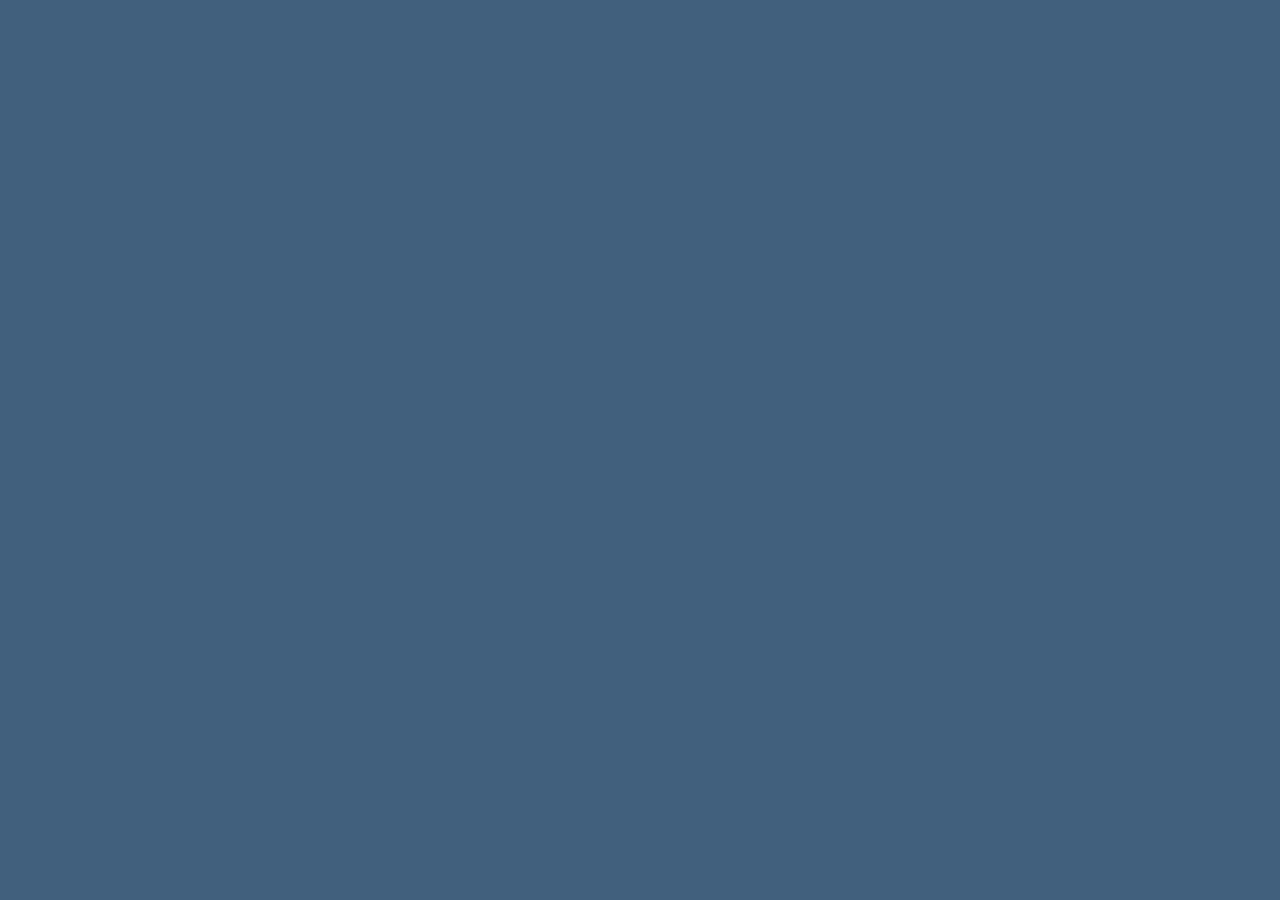
==== pages/art/art.html @ 1011e65c "Moved out art-objects and pictures to be used by more pages, initialized the art page." ====
<!DOCTYPE html>
<html lang="en" dir="ltr">
<head>
    <meta charset="utf-8">

    <link rel="stylesheet" href="../../index.css">
</head>
<body>

    <nav class="new-nav"></nav>
    <div class="centering">
        <img class="display-img" />
    </div>
    <div class="title-div">
        <h1 class="title"></h1>
        <p class="info"></p>
    </div>
    <div class="copy-box">
        <p class="copy"></p>
    </div>

    <script src="art.js"></script>
</body>
---- index.css ----
html{
  font-size: 2vmax;
  height: fit-content;
  width: fit-content;
}
body {
  position: absolute;
  height: 100%;
  width: 100%;
  background-color: rgb(65,96,126);
  background-size: 300px;
  margin: 0;
  color: rgb(227, 230, 230);
}
nav {
  position: fixed;
  width: 20vw;
  right: -22vw;
  top: 0;
  height: 100vh;
  padding-left: 0.5rem;
  padding-top: 1rem;
  z-index: 1;
  button {
      position: absolute;
      top: 10vh;
      left: -1.47rem;
      font-size: 1.5rem;
      background: none;
      color: rgb(227, 230, 230);
      font-weight: bold;
      border: none;
      &:hover {
          color: rgb(214,190,103);
      }
      &:active{
          color: rgb(65,96,126);
      }
      .backdrop {
          box-shadow: 0 0 0.5rem 0.5rem rgb(216,87,133);
          top: -0.3rem;
      }
  }
  a {
      color: rgb(214,190,103);
      text-decoration: none;
      font-size: 1rem;
      font-weight: bold;
      &:hover {
          color: rgb(227, 230, 230);
      }
      &:active{
          color: rgb(65,96,126);
      }
  }
  .credit {
      font-size: 0.5rem;
  }
  .backdrop {
      background-color: rgb(216,87,133);
      box-shadow: 0 0 1rem 1rem rgb(216,87,133);
  }
  ul {
      margin-top: 0;
  }
}
#mainWrapper {
  position: absolute;
  min-width: 75%;
  min-height: 75%;
  margin: 5%;
}
#backgroundBalls {
  position: absolute;
  width: 100%;
  height: 100%;
  z-index: -1;
}
h1 {
  width: fit-content;
  font-size: 3rem;
  padding: 0.5rem;
  margin: 0;
}
p {
  font-size: 1rem;
  margin: 0;
}
.wrapper {
  position: relative;
  width: fit-content;
  height: fit-content;
  padding: 0.5rem;
}
.backdrop {
  position: absolute;
  top: 0;
  left: 0;
  width: 100%;
  height: 100%;
  z-index: -1;
  background-color: rgb(51,95,122);
  box-shadow: 0 0 0.5rem 0.5rem rgb(51,95,122);
  filter: url(#displacementFilter);
}
.art-board {
  display: flex;
  flex-wrap: wrap;
  margin: 2rem;
  width: calc(90vw - 2rem);
}
.art-card {
    display: block;
    background-color: rgb(51,95,122);
    position: relative;
    height: fit-content;
    width: 11rem;
    margin: 0.25rem;
    overflow: hidden;
    border-radius: 10%;
    h1 {
      margin-left: 0.25rem;
      margin-block: 0;
      font-size: 1.25rem;
      filter: none;
    }
    .thumbnail-div {
        display: flex;
        justify-content: center;
        align-items: center;
    }
    img {
        height: 6rem;
        max-width: fit-content;
        margin-inline: 0.5rem;
        margin-top: 0.5rem;
        background-color: white;
        border-radius: 10%;
    }
    p {
        margin-left: 0.75rem;
        margin-bottom: 0.5rem;
    }
    &:hover {
        border: 4px solid rgb(217, 230, 230);
    }
}

.art-card-border{
    background: url('Flowers.svg');
    width: fit-content;
    height: fit-content;
    margin: 0.5rem;
    border-radius: 10%;
}
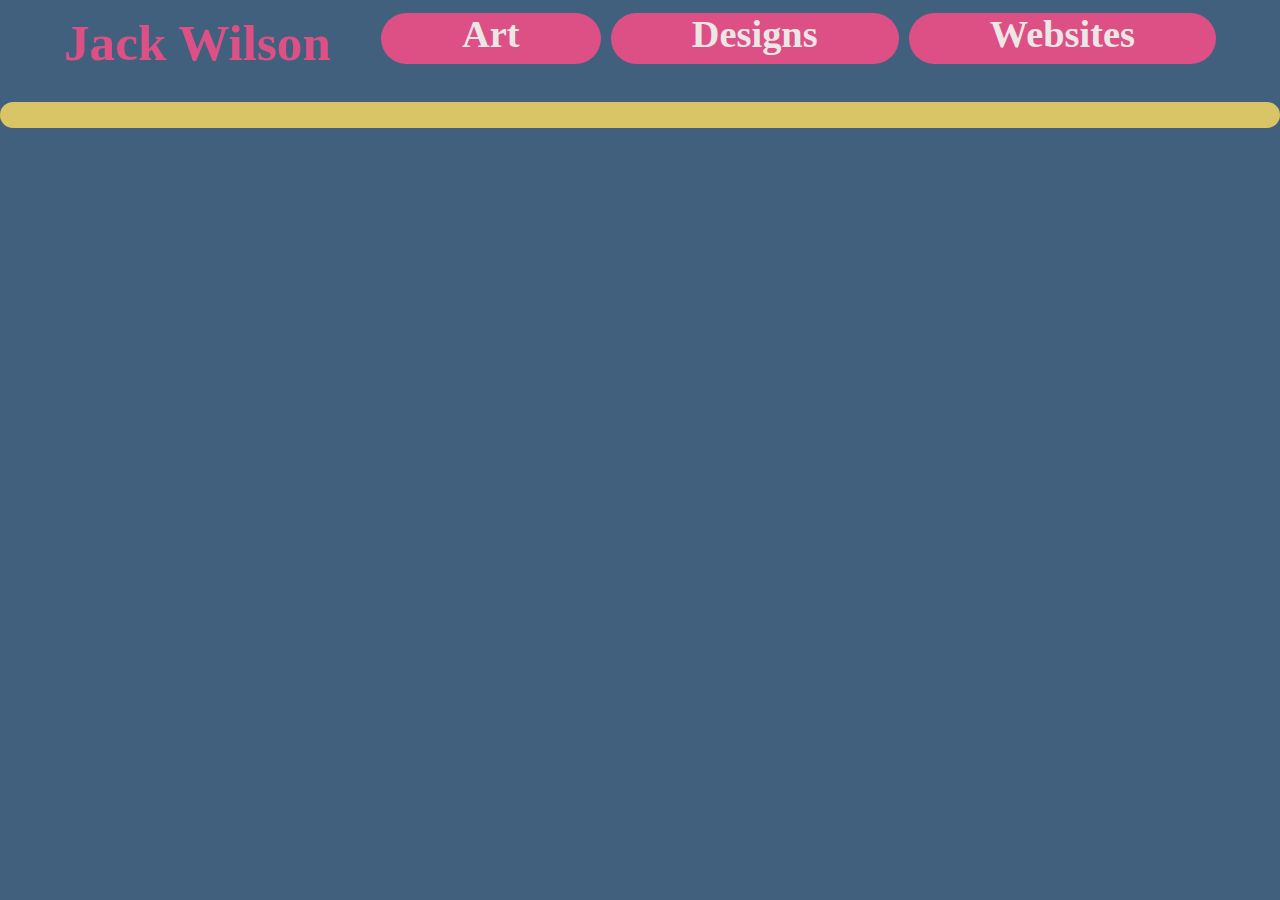
==== commit 93b83a9f: "initial styling for the art page" ====
--- a/pages/art/art.html
+++ b/pages/art/art.html
@@ -7,7 +7,15 @@
 </head>
 <body>
 
-    <nav class="new-nav"></nav>
+    <nav class="new-nav">
+        <a class="home-link">Jack Wilson</p>
+        <ul class="nav-list">
+            <li class="nav-link"><a>Art</a></li>
+            <li class="nav-link"><a>Designs</a></li>
+            <li class="nav-link"><a>Websites</a></li>
+        </ul>
+    </nav>
+    
     <div class="centering">
         <img class="display-img" />
     </div>
--- a/index.css
+++ b/index.css
@@ -103,6 +103,7 @@
   box-shadow: 0 0 0.5rem 0.5rem rgb(51,95,122);
   filter: url(#displacementFilter);
 }
+
 .art-board {
   display: flex;
   flex-wrap: wrap;
@@ -154,4 +155,77 @@
     border-radius: 10%;
 }
 
-
+.new-nav {
+  width: 90%;
+  margin-inline: 5%;
+  margin-block: 0.5rem;
+  padding: 0;
+  height: 2rem;
+  position: relative;
+  top: 0;
+  left: 0;
+  display: flex;
+}
+.home-link {
+  font-size: 2rem;
+  margin: 0;
+  padding: 0;
+  color: #dc5085;
+}
+.nav-list {
+  display: flex;
+  flex: auto;
+  gap: 10px;
+  list-style: none;
+  width: max-content;
+}
+.nav-link {
+  flex: auto;
+  height: 2rem;
+  border-radius: 1rem;
+  background-color: #dc5085;
+  text-align: center;
+  a {
+    color: #ede6e6;
+    font-size: 1.5rem;
+    padding-block: 0.25rem;
+  }
+}
+/* art page */
+.centering {
+  display: flex;
+  justify-content: center;
+}
+.display-img {
+  max-width: 100vw;
+  max-height: 70vh;
+}
+.title-div {
+  width: 90%;
+  margin-inline: 5%;
+  margin-block: 0.5rem;
+  display: flex;
+  justify-content: space-between;
+}
+.title {
+  font-size: 2rem;
+  padding: 0;
+}
+.info {
+  font-style: italic;
+  font-size: 2rem;
+}
+.copy-box {
+  max-width: 100vw;
+  background-color: #d9c565;
+  padding-block: 0.5rem;
+  border-radius: 1rem;
+}
+.copy {
+  width: 90%;
+  margin-inline: 5%;
+  color: #335f7a;
+}
+
+
+
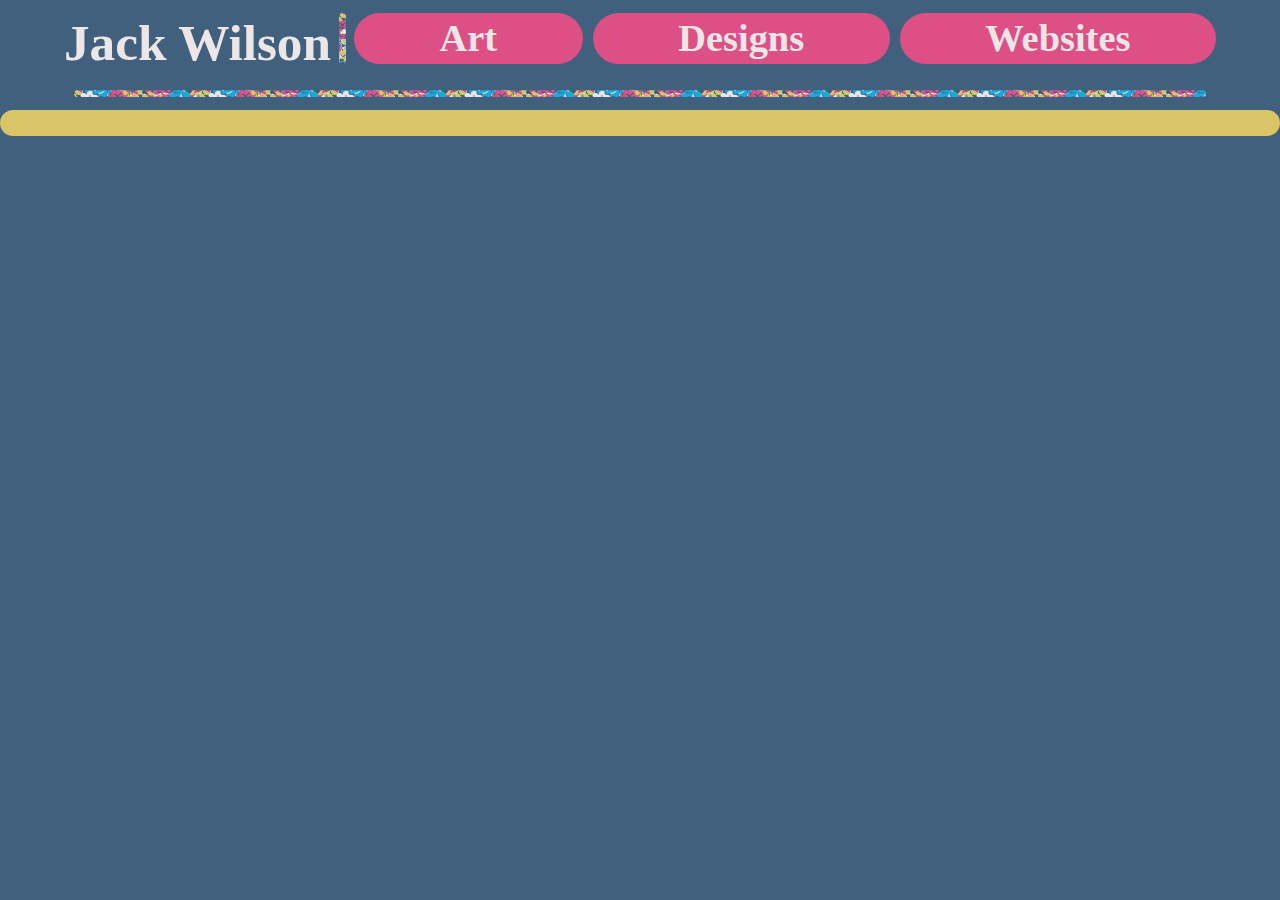
==== commit dc77383f: "added rulers and other styling to art page" ====
--- a/pages/art/art.html
+++ b/pages/art/art.html
@@ -8,19 +8,21 @@
 <body>
 
     <nav class="new-nav">
-        <a class="home-link">Jack Wilson</p>
+        <a class="home-link">Jack Wilson</a>
+        <div class="ruler-v"></div>
         <ul class="nav-list">
             <li class="nav-link"><a>Art</a></li>
             <li class="nav-link"><a>Designs</a></li>
             <li class="nav-link"><a>Websites</a></li>
         </ul>
     </nav>
-    
+
     <div class="centering">
         <img class="display-img" />
     </div>
     <div class="title-div">
         <h1 class="title"></h1>
+        <div class="ruler-hc"></div>
         <p class="info"></p>
     </div>
     <div class="copy-box">
--- a/index.css
+++ b/index.css
@@ -165,12 +165,16 @@
   top: 0;
   left: 0;
   display: flex;
+  gap: 0.3rem;
 }
 .home-link {
   font-size: 2rem;
   margin: 0;
   padding: 0;
-  color: #dc5085;
+  color: #ede6e6;
+  &:hover {
+    color: #d9c565;
+  }
 }
 .nav-list {
   display: flex;
@@ -178,18 +182,39 @@
   gap: 10px;
   list-style: none;
   width: max-content;
+  padding: 0
 }
 .nav-link {
   flex: auto;
-  height: 2rem;
+  height: 1.875rem;
   border-radius: 1rem;
   background-color: #dc5085;
   text-align: center;
+  padding-top: 0.125rem;
   a {
     color: #ede6e6;
     font-size: 1.5rem;
-    padding-block: 0.25rem;
-  }
+  }
+  &:hover {
+    background-color:#d9c565;
+  }
+}
+
+.ruler-v {
+  background-image: url('Flowers.svg');
+  background-size: 5rem 5rem;
+  height: auto;
+  width: 0.3rem;
+  border-radius: 0.15rem;
+}
+.ruler-hc {
+  background-image: url('Flowers.svg');
+  background-size: 5rem 5rem;
+  border-radius: 0.15rem;
+  width: auto;
+  height: 0.3rem;
+  margin-block: auto;
+  flex: auto;
 }
 /* art page */
 .centering {
@@ -205,6 +230,8 @@
   margin-inline: 5%;
   margin-block: 0.5rem;
   display: flex;
+  flex: auto;
+  gap: 10px;
   justify-content: space-between;
 }
 .title {
